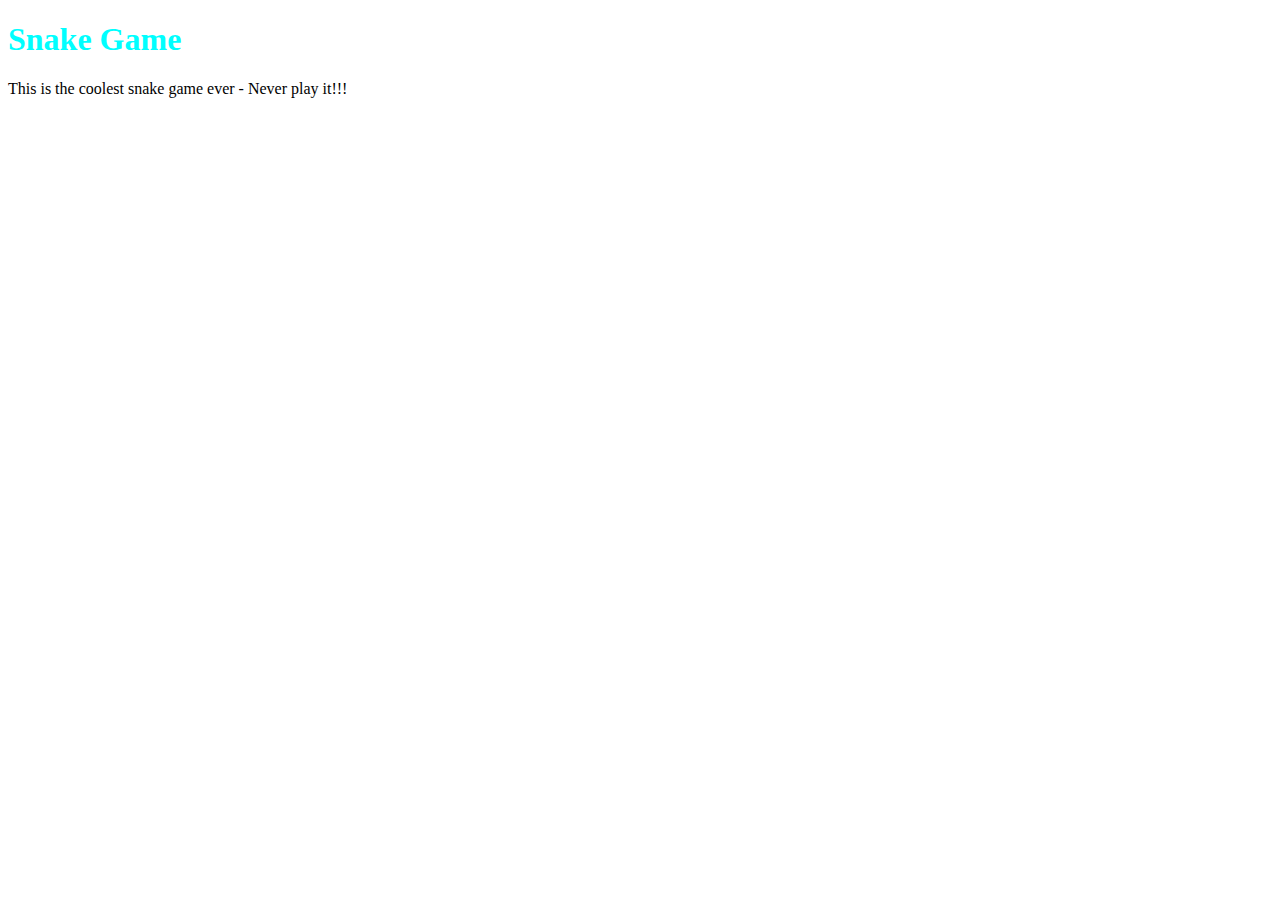
==== snake game/index.html @ e11b6e9c "initialzed snake game html file" ====
<!DOCTYPE html>
<html lang="en">
<head>
    <meta charset="UTF-8">
    <meta name="viewport" content="width=device-width, initial-scale=1.0">
    <title>Snakes</title>
</head>
<body>
    <h1 style="color: aqua;">Snake Game</h1>
    <p>This is the coolest snake game ever - Never play it!!!</p>
</body>
</html>
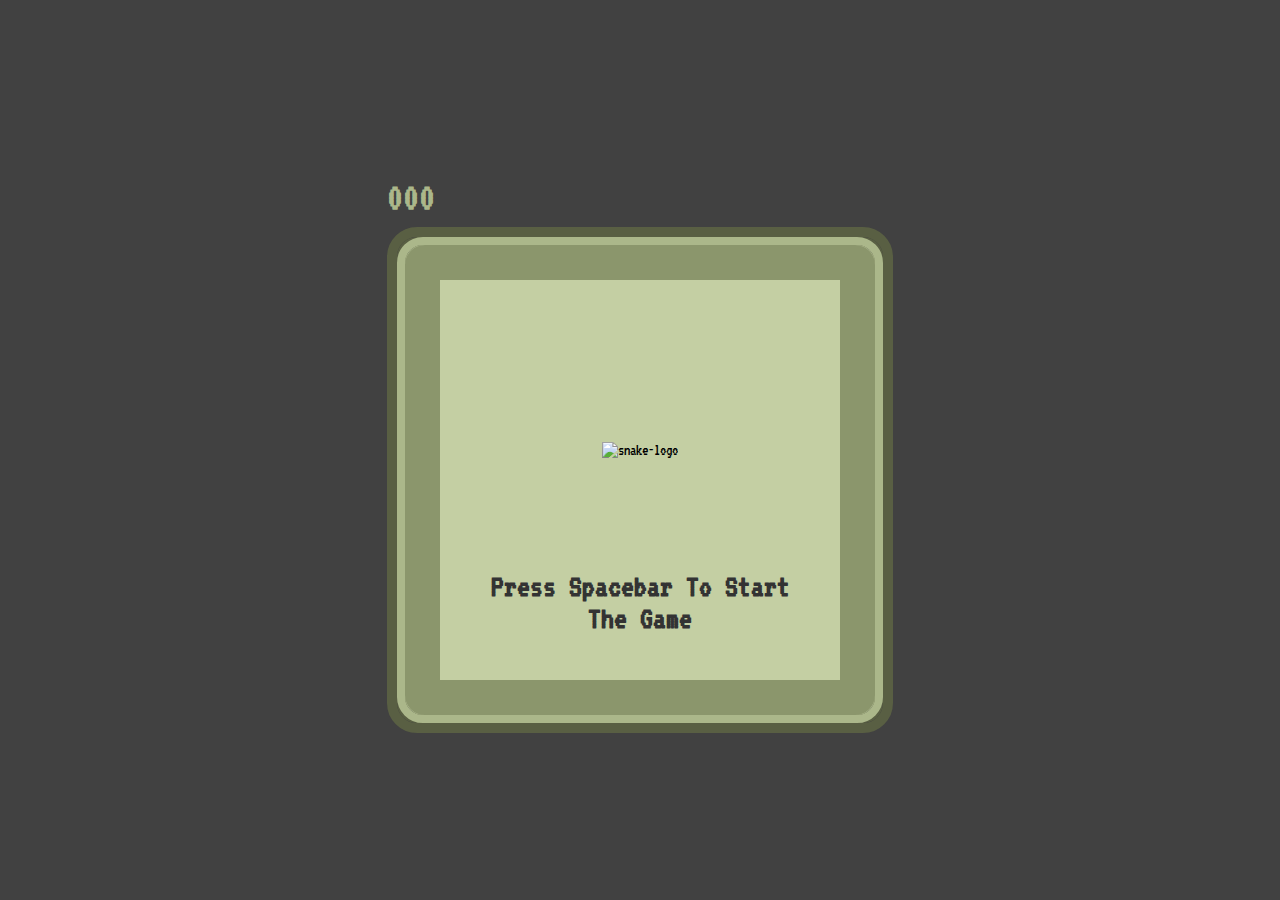
==== commit c6d4520a: "made snake game also" ====
--- a/snake game/index.html
+++ b/snake game/index.html
@@ -1,12 +1,33 @@
 <!DOCTYPE html>
 <html lang="en">
-<head>
-    <meta charset="UTF-8">
-    <meta name="viewport" content="width=device-width, initial-scale=1.0">
-    <title>Snakes</title>
-</head>
-<body>
-    <h1 style="color: aqua;">Snake Game</h1>
-    <p>This is the coolest snake game ever - Never play it!!!</p>
-</body>
+  <head>
+    <meta charset="UTF-8" />
+    <meta name="viewport" content="width=device-width, initial-scale=1.0" />
+    <link rel="preconnect" href="https://fonts.googleapis.com" />
+    <link rel="preconnect" href="https://fonts.gstatic.com" crossorigin />
+    <link
+      href="https://fonts.googleapis.com/css2?family=VT323&display=swap"
+      rel="stylesheet"
+    />
+    <title>Snake Game</title>
+    <link rel="stylesheet" href="style.css" />
+    <script src="script.js" defer></script>
+  </head>
+  <body>
+    <div>
+      <div class="scores">
+        <h1 id="score">000</h1>
+        <h1 id="highScore">000</h1>
+      </div>
+      <div class="game-border-1">
+        <div class="game-border-2">
+          <div class="game-border-3">
+            <div id="game-board"></div>
+          </div>
+        </div>
+      </div>
+    </div>
+    <h1 id="instruction-text">Press spacebar to start the game</h1>
+    <img id="logo" src="snake-game-ai-gen.png" alt="snake-logo" />
+  </body>
 </html>--- a/snake game/style.css
+++ b/snake game/style.css
@@ -0,0 +1,91 @@
+
+body {
+    display: flex;
+    align-items: center;
+    justify-content: center;
+    height: 100vh;
+    margin: 0;
+    font-family: 'VT323', monospace;
+  }
+  
+  body,
+  .snake {
+    background-color: #414141;
+  }
+  
+  #game-board {
+    border-radius: 100px;
+    display: grid;
+    grid-template-columns: repeat(20, 20px);
+    grid-template-rows: repeat(20, 20px);
+    margin: 5px;
+  }
+  
+  .game-border-1 {
+    border: #595f43 solid 10px;
+    border-radius: 30px;
+    box-shadow: inset 0 0 0 10px #595f43;
+  }
+  
+  .game-border-2 {
+    border: #abb78a solid 8px;
+    border-radius: 26px;
+    box-shadow: inset 0 0 0 10px #abb78a;
+  }
+  
+  .game-border-3 {
+    border: #8b966c solid 30px;
+    border-radius: 20px;
+    box-shadow: inset 0 0 0 5px #8b966c;
+  }
+  
+  #instruction-text {
+    position: absolute;
+    top: 60%;
+    color: #333;
+    width: 300px;
+    text-align: center;
+    text-transform: capitalize;
+    padding: 30px;
+    margin: 0;
+  }
+  
+  .scores {
+    display: flex;
+    justify-content: space-between;
+  }
+  
+  #score {
+    color: #abb78a;
+  }
+  
+  #score,
+  #highScore {
+    font-size: 40px;
+    font-weight: bolder;
+    margin: 10px 0;
+  }
+  
+  #highScore {
+    color: #d8ddca;
+    display: none;
+  }
+  
+  .game-border-3,
+  #logo {
+    background-color: #c4cfa3;
+  }
+  
+  .snake {
+    border: #5a5a5a 1px dotted;
+  }
+  
+  .food {
+    background-color: #dedede;
+    border: #999 5px solid;
+  }
+  
+  #logo {
+    position: absolute;
+  }
+  